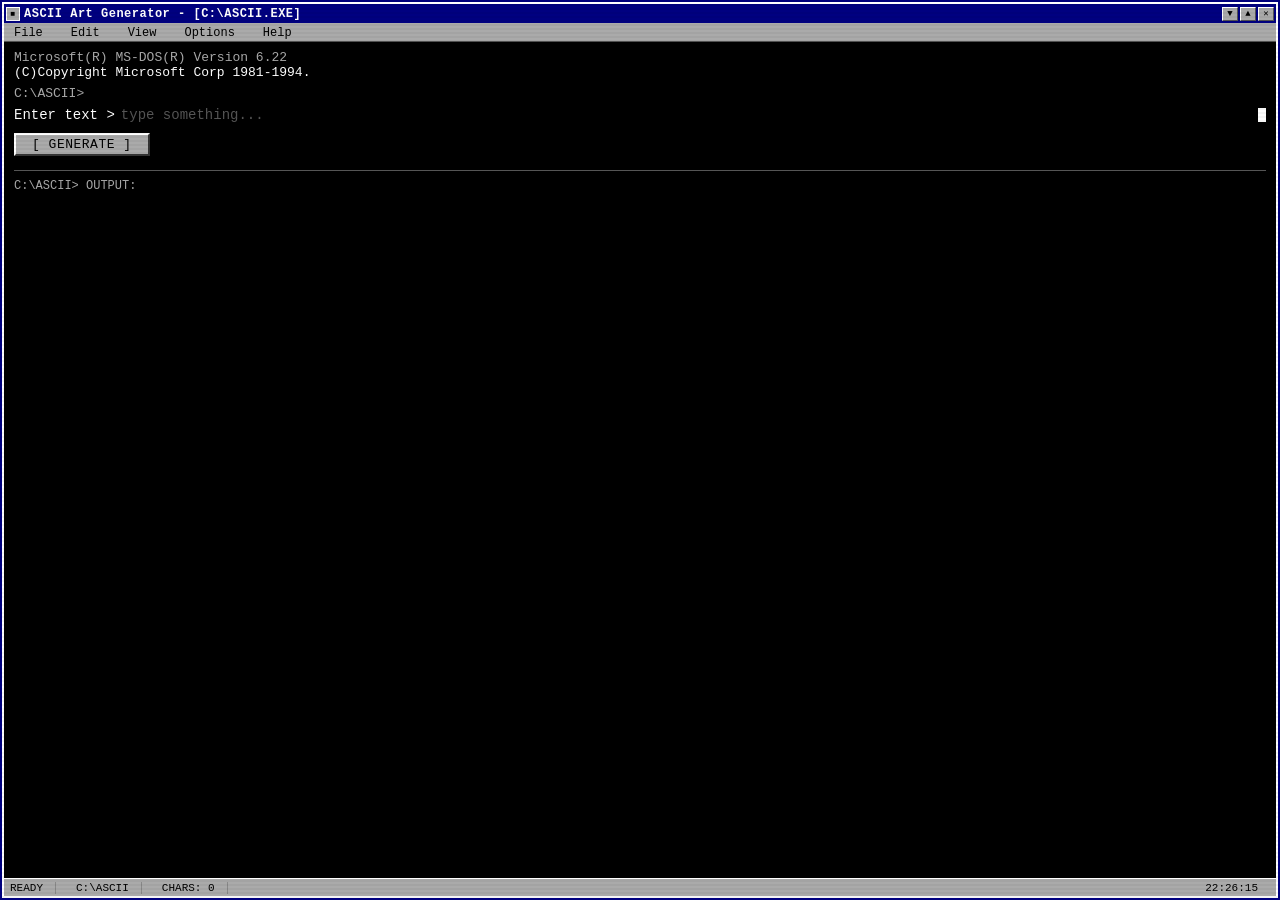
==== static/index.html @ 8cab2f6a "dos webpage" ====
<!DOCTYPE html>
<html lang="en">
<head>
    <meta charset="UTF-8">
    <meta name="viewport" content="width=device-width, initial-scale=1.0">
    <title>DOS ASCII Art Generator</title>
    <link rel="stylesheet" href="https://fonts.googleapis.com/css2?family=VT323&family=Share+Tech+Mono&family=IBM+Plex+Mono&display=swap">
    <link rel="stylesheet" href="/static/dos.css">
</head>
<body>
    <div class="dos-window">
        <!-- Title Bar -->
        <div class="title-bar">
            <div class="title-bar-left">
                <div class="title-icon">■</div>
                <span class="title-text">ASCII Art Generator - [C:\ASCII.EXE]</span>
            </div>
            <div class="title-buttons">
                <button class="title-btn" title="Minimize">▼</button>
                <button class="title-btn" title="Maximize">▲</button>
                <button class="title-btn" title="Close">✕</button>
            </div>
        </div>

        <!-- Menu Bar -->
        <div class="menu-bar">

            <span class="menu-item" id="menu-file" onclick="toggleMenu(event,'dropdown-file')">File
                <div class="dropdown" id="dropdown-file">
                    <div class="dropdown-item" onclick="newFile()">
                        <span>New</span>
                        <span class="shortcut">Ctrl+N</span>
                    </div>
                    <hr class="dropdown-separator">
                    <div class="dropdown-item disabled">
                        <span>Exit</span>
                        <span class="shortcut">Alt+F4</span>
                    </div>
                </div>
            </span>

            <span class="menu-item" id="menu-edit" onclick="toggleMenu(event,'dropdown-edit')">Edit
                <div class="dropdown" id="dropdown-edit">
                    <div class="dropdown-item" onclick="copyAscii()">
                        <span>Copy ASCII Art</span>
                        <span class="shortcut">Ctrl+C</span>
                    </div>
                    <div class="dropdown-item" onclick="copyMarkdown()">
                        <span>Copy as Markdown</span>
                        <span class="shortcut">Ctrl+M</span>
                    </div>
                </div>
            </span>

            <span class="menu-item" id="menu-view" onclick="toggleMenu(event,'dropdown-view')">View
                <div class="dropdown" id="dropdown-view">
                    <div class="dropdown-item" onclick="setFont('courier')">
                        <span><span class="check" id="check-font-courier">✓</span> Courier New</span>
                    </div>
                    <div class="dropdown-item" onclick="setFont('vt323')">
                        <span><span class="check" id="check-font-vt323"> </span> VT323</span>
                    </div>
                    <div class="dropdown-item" onclick="setFont('sharetech')">
                        <span><span class="check" id="check-font-sharetech"> </span> Share Tech Mono</span>
                    </div>
                    <div class="dropdown-item" onclick="setFont('ibmplex')">
                        <span><span class="check" id="check-font-ibmplex"> </span> IBM Plex Mono</span>
                    </div>
                </div>
            </span>

            <span class="menu-item" id="menu-options" onclick="toggleMenu(event,'dropdown-options')">Options
                <div class="dropdown" id="dropdown-options">
                    <div class="dropdown-item" onclick="setColor('green')">
                        <span><span class="swatch" style="background:#0f0"></span> Classic Green</span>
                        <span class="check" id="check-color-green">✓</span>
                    </div>
                    <div class="dropdown-item" onclick="setColor('amber')">
                        <span><span class="swatch" style="background:#ffb000"></span> Amber</span>
                        <span class="check" id="check-color-amber"> </span>
                    </div>
                    <div class="dropdown-item" onclick="setColor('cyan')">
                        <span><span class="swatch" style="background:#0ff"></span> Cyan</span>
                        <span class="check" id="check-color-cyan"> </span>
                    </div>
                    <div class="dropdown-item" onclick="setColor('white')">
                        <span><span class="swatch" style="background:#fff;border-color:#888"></span> White</span>
                        <span class="check" id="check-color-white"> </span>
                    </div>
                    <div class="dropdown-item" onclick="setColor('yellow')">
                        <span><span class="swatch" style="background:#ff0"></span> Neon Yellow</span>
                        <span class="check" id="check-color-yellow"> </span>
                    </div>
                    <div class="dropdown-item" onclick="setColor('orange')">
                        <span><span class="swatch" style="background:#ff6600"></span> Orange</span>
                        <span class="check" id="check-color-orange"> </span>
                    </div>
                    <div class="dropdown-item" onclick="setColor('magenta')">
                        <span><span class="swatch" style="background:#f0f"></span> Magenta</span>
                        <span class="check" id="check-color-magenta"> </span>
                    </div>
                    <div class="dropdown-item" onclick="setColor('pink')">
                        <span><span class="swatch" style="background:#ff69b4"></span> Hot Pink</span>
                        <span class="check" id="check-color-pink"> </span>
                    </div>
                    <div class="dropdown-item" onclick="setColor('blue')">
                        <span><span class="swatch" style="background:#00bfff"></span> Electric Blue</span>
                        <span class="check" id="check-color-blue"> </span>
                    </div>
                </div>
            </span>

            <span class="menu-item" id="menu-help" onclick="toggleMenu(event,'dropdown-help')">Help
                <div class="dropdown" id="dropdown-help">
                    <div class="dropdown-item">
                        <span>Generate ASCII Art</span>
                        <span class="shortcut">Shift+Enter / Enter</span>
                    </div>
                    <hr class="dropdown-separator">
                    <div class="dropdown-item">
                        <span>About ASCII.EXE</span>
                        <span class="shortcut">v1.0</span>
                    </div>
                </div>
            </span>

        </div>

        <!-- Content -->
        <div class="content" id="content">
            <div class="prompt-line">
                Microsoft(R) MS-DOS(R) Version 6.22<br>
                <span>(C)Copyright Microsoft Corp 1981-1994.</span>
            </div>
            <div class="prompt-line">C:\ASCII&gt; <span id="cmd-echo"></span></div>

            <div class="input-row">
                <span class="input-prompt">Enter text&nbsp;&gt;</span>
                <input type="text" id="input-text" placeholder="type something..." autocomplete="off" spellcheck="false" />
                <span class="cursor-blink"></span>
            </div>

            <div class="btn-row">
                <button class="dos-btn" onclick="generateASCII()" id="gen-btn">[ GENERATE ]</button>
            </div>

            <hr class="divider">

            <div class="output-label">C:\ASCII&gt; OUTPUT:</div>
            <div id="output"></div>
        </div>

        <!-- Status Bar -->
        <div class="status-bar">
            <span class="status-item">READY</span>
            <span class="status-item">C:\ASCII</span>
            <span class="status-item" id="status-chars">CHARS: 0</span>
            <span class="status-item" id="clock">00:00:00</span>
        </div>
    </div>

    <script src="/static/exe.js"></script>
</body>
</html>
---- static/dos.css ----
* {
    margin: 0;
    padding: 0;
    box-sizing: border-box;
}

html, body {
    width: 100%;
    height: 100%;
    overflow: hidden;
    background-color: #000080; /* Classic MS-DOS blue desktop */
    font-family: 'Perfect DOS VGA 437', 'DOS VGA', 'Courier New', monospace;
}

/* Scanline overlay for CRT effect */
body::after {
    content: '';
    position: fixed;
    top: 0; left: 0;
    width: 100%; height: 100%;
    pointer-events: none;
    background: repeating-linear-gradient(
        0deg,
        transparent,
        transparent 2px,
        rgba(0,0,0,0.04) 2px,
        rgba(0,0,0,0.04) 4px
    );
    z-index: 9999;
}

.screen {
    width: 100vw;
    height: 100vh;
    display: flex;
    flex-direction: column;
    padding: 0;
    background-color: #000080;
}

/* ── DOS Window ───────────────────────────────────── */
.dos-window {
    position: absolute;
    top: 50%;
    left: 50%;
    transform: translate(-50%, -50%);
    width: calc(100vw - 4px);
    height: calc(100vh - 4px);
    background-color: #000080;
    border: 2px solid #fff;
    display: flex;
    flex-direction: column;
    box-shadow:
        inset -1px -1px 0 #000,
        inset 1px 1px 0 #fff;
}

/* ── Title Bar ───────────────────────────────────── */
.title-bar {
    background-color: #000080;
    color: #fff;
    height: 20px;
    min-height: 20px;
    display: flex;
    align-items: center;
    justify-content: space-between;
    padding: 0 2px;
    border-bottom: 1px solid #aaa;
    user-select: none;
}

.title-bar-left {
    display: flex;
    align-items: center;
    gap: 4px;
}

.title-icon {
    width: 14px;
    height: 14px;
    background: #aaa;
    border: 1px solid #fff;
    font-size: 8px;
    display: flex;
    align-items: center;
    justify-content: center;
    color: #000;
    flex-shrink: 0;
}

.title-text {
    font-size: 12px;
    font-weight: bold;
    letter-spacing: 0.5px;
    color: #fff;
}

.title-buttons {
    display: flex;
    gap: 2px;
}

.title-btn {
    width: 16px;
    height: 14px;
    background-color: #aaa;
    border-top: 1px solid #fff;
    border-left: 1px solid #fff;
    border-bottom: 1px solid #555;
    border-right: 1px solid #555;
    font-size: 9px;
    display: flex;
    align-items: center;
    justify-content: center;
    cursor: pointer;
    color: #000;
    font-family: inherit;
}

.title-btn:active {
    border-top: 1px solid #555;
    border-left: 1px solid #555;
    border-bottom: 1px solid #fff;
    border-right: 1px solid #fff;
}

/* ── Menu Bar ─────────────────────────────────────── */
.menu-bar {
    background-color: #aaa;
    height: 18px;
    min-height: 18px;
    display: flex;
    align-items: center;
    padding: 0 4px;
    border-bottom: 1px solid #555;
    gap: 16px;
}

.menu-item {
    position: relative;
    font-size: 12px;
    color: #000;
    cursor: pointer;
    padding: 1px 6px;
}

.menu-item:hover, .menu-item.active {
    background-color: #000080;
    color: #fff;
}

.dropdown {
    display: none;
    position: absolute;
    top: 100%;
    left: 0;
    background-color: #aaa;
    border-top: 2px solid #fff;
    border-left: 2px solid #fff;
    border-bottom: 2px solid #333;
    border-right: 2px solid #333;
    min-width: 260px;
    z-index: 1000;
    padding: 2px 0;
}

.dropdown.open {
    display: block;
}

.dropdown-item {
    display: flex;
    justify-content: space-between;
    align-items: center;
    padding: 3px 16px 3px 20px;
    font-size: 12px;
    color: #000;
    cursor: pointer;
    white-space: nowrap;
    gap: 24px;
}

.dropdown-item:hover {
    background-color: #000080;
    color: #fff;
}

.dropdown-item .shortcut {
    color: #444;
    font-size: 11px;
}

.dropdown-item:hover .shortcut {
    color: #aaa;
}

.dropdown-separator {
    border: none;
    border-top: 1px solid #888;
    margin: 3px 4px;
}

.dropdown-item.disabled {
    color: #666;
    cursor: default;
    pointer-events: none;
}

.swatch {
    display: inline-block;
    width: 10px;
    height: 10px;
    border: 1px solid #333;
    vertical-align: middle;
    margin-right: 4px;
}

.check {
    display: inline-block;
    width: 12px;
    font-size: 11px;
    color: #000;
}

/* ── Main Content ─────────────────────────────────── */
.content {
    flex: 1;
    display: flex;
    flex-direction: column;
    overflow: hidden;
    background-color: #000;
    color: #aaa;
    padding: 8px 10px;
    font-size: 14px;
}

.prompt-line {
    color: #aaa;
    font-size: 13px;
    margin-bottom: 6px;
    flex-shrink: 0;
}

.prompt-line span {
    color: #fff;
}

/* ── Input Area ───────────────────────────────────── */
.input-row {
    display: flex;
    align-items: center;
    gap: 6px;
    margin-bottom: 10px;
    flex-shrink: 0;
}

.input-prompt {
    color: #fff;
    font-size: 14px;
    white-space: nowrap;
    flex-shrink: 0;
}

#input-text {
    flex: 1;
    background-color: #000;
    color: #fff;
    border: none;
    outline: none;
    font-family: inherit;
    font-size: 14px;
    caret-color: #fff;
    padding: 0;
}

#input-text::placeholder {
    color: #555;
}

.cursor-blink {
    display: inline-block;
    width: 8px;
    height: 14px;
    background-color: #fff;
    animation: blink 1s step-end infinite;
    vertical-align: text-bottom;
    margin-left: 1px;
}

@keyframes blink {
    0%, 100% { opacity: 1; }
    50% { opacity: 0; }
}

/* ── Generate Button ──────────────────────────────── */
.btn-row {
    margin-bottom: 10px;
    flex-shrink: 0;
}

.dos-btn {
    background-color: #aaa;
    color: #000;
    border-top: 2px solid #fff;
    border-left: 2px solid #fff;
    border-bottom: 2px solid #333;
    border-right: 2px solid #333;
    padding: 2px 16px;
    font-family: inherit;
    font-size: 13px;
    cursor: pointer;
    outline: none;
    letter-spacing: 0.5px;
}

.dos-btn:active {
    border-top: 2px solid #333;
    border-left: 2px solid #333;
    border-bottom: 2px solid #fff;
    border-right: 2px solid #fff;
    padding: 3px 15px 1px 17px;
}

.dos-btn:focus {
    outline: 1px dotted #000;
    outline-offset: -3px;
}

/* ── Divider ──────────────────────────────────────── */
.divider {
    border: none;
    border-top: 1px solid #555;
    margin: 4px 0 8px 0;
    flex-shrink: 0;
}

/* ── Output Area ──────────────────────────────────── */
.output-label {
    color: #aaa;
    font-size: 12px;
    margin-bottom: 4px;
    flex-shrink: 0;
}

#output {
    flex: 1;
    background-color: #000;
    color: #0f0;
    white-space: pre;
    overflow: auto;
    font-family: inherit;
    font-size: 13px;
    line-height: 1.2;
    padding: 4px 0;
    min-height: 0;
}

/* ── Status Bar ───────────────────────────────────── */
.status-bar {
    background-color: #aaa;
    height: 18px;
    min-height: 18px;
    display: flex;
    align-items: center;
    padding: 0 6px;
    border-top: 1px solid #fff;
    gap: 20px;
}

.status-item {
    font-size: 11px;
    color: #000;
    border-right: 1px solid #888;
    padding-right: 12px;
}

.status-item:last-child {
    border-right: none;
    margin-left: auto;
}

/* Scrollbar styling */
#output::-webkit-scrollbar {
    width: 12px;
    height: 12px;
}
#output::-webkit-scrollbar-track {
    background: #555;
}
#output::-webkit-scrollbar-thumb {
    background: #aaa;
    border: 1px solid #fff;
}
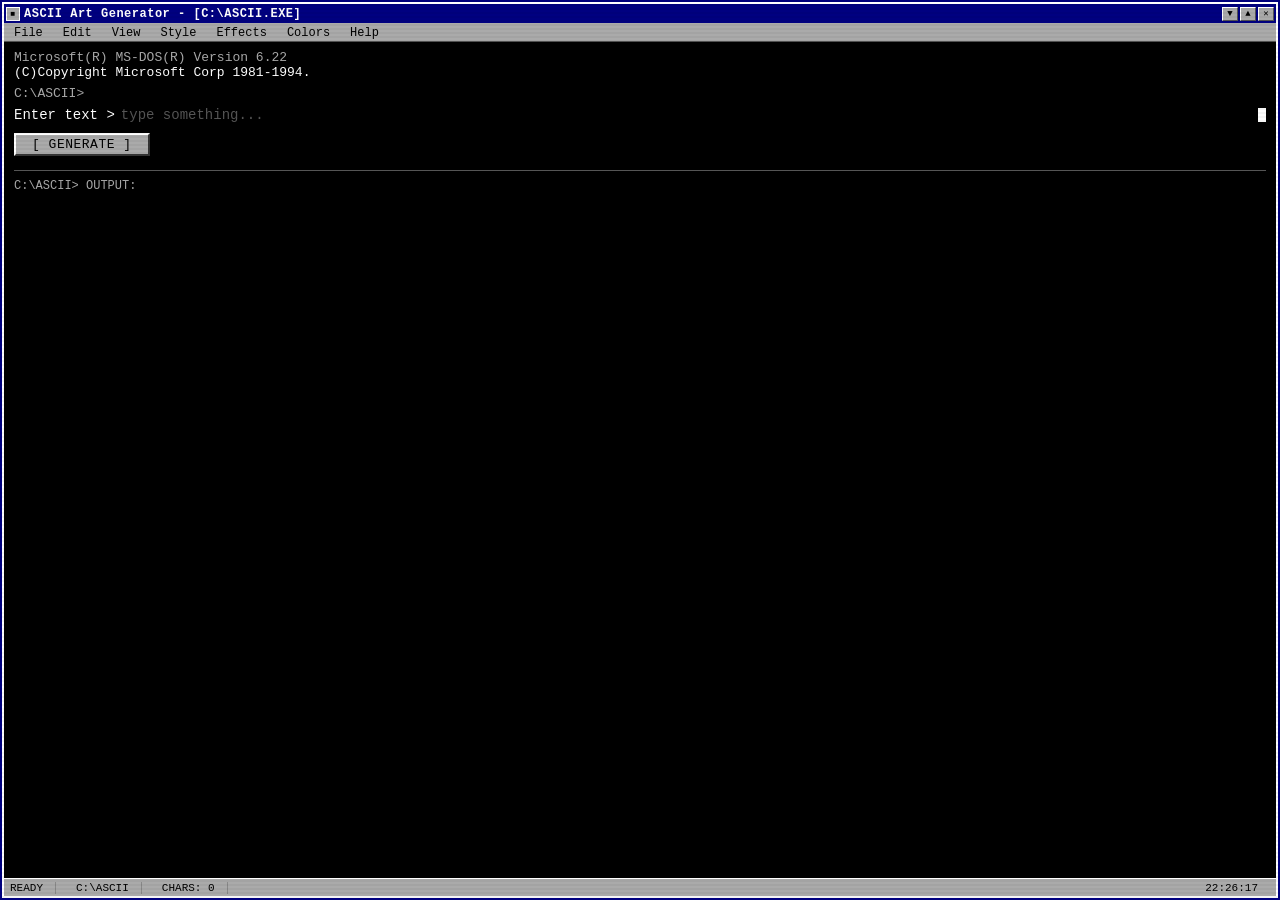
==== commit 71bb7852: "added styles" ====
--- a/static/index.html
+++ b/static/index.html
@@ -5,7 +5,8 @@
     <meta name="viewport" content="width=device-width, initial-scale=1.0">
     <title>DOS ASCII Art Generator</title>
     <link rel="stylesheet" href="https://fonts.googleapis.com/css2?family=VT323&family=Share+Tech+Mono&family=IBM+Plex+Mono&display=swap">
-    <link rel="stylesheet" href="/static/dos.css">
+    <link id="theme-dos" rel="stylesheet" href="/static/dos.css">
+    <link id="theme-c64" rel="stylesheet" href="/static/c64.css" disabled>
 </head>
 <body>
     <div class="dos-window">
@@ -13,7 +14,7 @@
         <div class="title-bar">
             <div class="title-bar-left">
                 <div class="title-icon">■</div>
-                <span class="title-text">ASCII Art Generator - [C:\ASCII.EXE]</span>
+                <span class="title-text" id="title-text">ASCII Art Generator - [C:\ASCII.EXE]</span>
             </div>
             <div class="title-buttons">
                 <button class="title-btn" title="Minimize">▼</button>
@@ -54,6 +55,7 @@
 
             <span class="menu-item" id="menu-view" onclick="toggleMenu(event,'dropdown-view')">View
                 <div class="dropdown" id="dropdown-view">
+                    <div class="dropdown-label">── Display Font ────────</div>
                     <div class="dropdown-item" onclick="setFont('courier')">
                         <span><span class="check" id="check-font-courier">✓</span> Courier New</span>
                     </div>
@@ -69,8 +71,121 @@
                 </div>
             </span>
 
-            <span class="menu-item" id="menu-options" onclick="toggleMenu(event,'dropdown-options')">Options
+            <span class="menu-item" id="menu-style" onclick="toggleMenu(event,'dropdown-style')">Style
+                <div class="dropdown" id="dropdown-style">
+                    <div class="dropdown-label">── Classic DOS ─────────</div>
+                    <div class="dropdown-item" onclick="setFigletFont('standard')">
+                        <span><span class="check" id="check-figlet-standard">✓</span> Standard</span>
+                    </div>
+                    <div class="dropdown-item" onclick="setFigletFont('banner')">
+                        <span><span class="check" id="check-figlet-banner"> </span> Banner</span>
+                    </div>
+                    <div class="dropdown-item" onclick="setFigletFont('banner3')">
+                        <span><span class="check" id="check-figlet-banner3"> </span> Banner 3</span>
+                    </div>
+                    <div class="dropdown-item" onclick="setFigletFont('big')">
+                        <span><span class="check" id="check-figlet-big"> </span> Big</span>
+                    </div>
+                    <div class="dropdown-item" onclick="setFigletFont('block')">
+                        <span><span class="check" id="check-figlet-block"> </span> Block</span>
+                    </div>
+                    <hr class="dropdown-separator">
+                    <div class="dropdown-label">── Demoscene ───────────</div>
+                    <div class="dropdown-item" onclick="setFigletFont('doom')">
+                        <span><span class="check" id="check-figlet-doom"> </span> Doom</span>
+                    </div>
+                    <div class="dropdown-item" onclick="setFigletFont('speed')">
+                        <span><span class="check" id="check-figlet-speed"> </span> Speed</span>
+                    </div>
+                    <div class="dropdown-item" onclick="setFigletFont('slant')">
+                        <span><span class="check" id="check-figlet-slant"> </span> Slant</span>
+                    </div>
+                    <div class="dropdown-item" onclick="setFigletFont('lean')">
+                        <span><span class="check" id="check-figlet-lean"> </span> Lean</span>
+                    </div>
+                    <div class="dropdown-item" onclick="setFigletFont('graffiti')">
+                        <span><span class="check" id="check-figlet-graffiti"> </span> Graffiti</span>
+                    </div>
+                    <div class="dropdown-item" onclick="setFigletFont('epic')">
+                        <span><span class="check" id="check-figlet-epic"> </span> Epic</span>
+                    </div>
+                    <div class="dropdown-item" onclick="setFigletFont('doh')">
+                        <span><span class="check" id="check-figlet-doh"> </span> DOH (Mega)</span>
+                    </div>
+                    <hr class="dropdown-separator">
+                    <div class="dropdown-label">── Retro / C64 ─────────</div>
+                    <div class="dropdown-item" onclick="setFigletFont('ogre')">
+                        <span><span class="check" id="check-figlet-ogre"> </span> Ogre</span>
+                    </div>
+                    <div class="dropdown-item" onclick="setFigletFont('roman')">
+                        <span><span class="check" id="check-figlet-roman"> </span> Roman</span>
+                    </div>
+                    <div class="dropdown-item" onclick="setFigletFont('script')">
+                        <span><span class="check" id="check-figlet-script"> </span> Script</span>
+                    </div>
+                    <div class="dropdown-item" onclick="setFigletFont('cosmic')">
+                        <span><span class="check" id="check-figlet-cosmic"> </span> Cosmic</span>
+                    </div>
+                    <div class="dropdown-item" onclick="setFigletFont('starwars')">
+                        <span><span class="check" id="check-figlet-starwars"> </span> Star Wars</span>
+                    </div>
+                    <hr class="dropdown-separator">
+                    <div class="dropdown-label">── 3D ──────────────────</div>
+                    <div class="dropdown-item" onclick="setFigletFont('isometric1')">
+                        <span><span class="check" id="check-figlet-isometric1"> </span> Isometric</span>
+                    </div>
+                    <div class="dropdown-item" onclick="setFigletFont('larry3d')">
+                        <span><span class="check" id="check-figlet-larry3d"> </span> Larry 3D</span>
+                    </div>
+                    <div class="dropdown-item" onclick="setFigletFont('3-d')">
+                        <span><span class="check" id="check-figlet-3-d"> </span> 3-D</span>
+                    </div>
+                </div>
+            </span>
+
+            <span class="menu-item" id="menu-effects" onclick="toggleMenu(event,'dropdown-effects')">Effects
+                <div class="dropdown" id="dropdown-effects">
+                    <div class="dropdown-label">── Text Effect ─────────</div>
+                    <div class="dropdown-item" onclick="setEffect('none')">
+                        <span><span class="check" id="check-effect-none">✓</span> None</span>
+                    </div>
+                    <div class="dropdown-item" onclick="setEffect('shadow')">
+                        <span><span class="check" id="check-effect-shadow"> </span> Shadow  ░▒</span>
+                    </div>
+                    <div class="dropdown-item" onclick="setEffect('mirror')">
+                        <span><span class="check" id="check-effect-mirror"> </span> Mirror  ↔</span>
+                    </div>
+                    <div class="dropdown-item" onclick="setEffect('flip')">
+                        <span><span class="check" id="check-effect-flip"> </span> Flip    ↕</span>
+                    </div>
+                    <hr class="dropdown-separator">
+                    <div class="dropdown-label">── Border ──────────────</div>
+                    <div class="dropdown-item" onclick="setBorder('none')">
+                        <span><span class="check" id="check-border-none">✓</span> No Border</span>
+                    </div>
+                    <div class="dropdown-item" onclick="setBorder('single')">
+                        <span><span class="check" id="check-border-single"> </span> Single  ┌─┐</span>
+                    </div>
+                    <div class="dropdown-item" onclick="setBorder('double')">
+                        <span><span class="check" id="check-border-double"> </span> Double  ╔═╗</span>
+                    </div>
+                    <div class="dropdown-item" onclick="setBorder('block')">
+                        <span><span class="check" id="check-border-block"> </span> Block   █▀█</span>
+                    </div>
+                    <hr class="dropdown-separator">
+                    <div class="dropdown-label">── Display ─────────────</div>
+                    <div class="dropdown-item" onclick="toggleGlow()">
+                        <span><span class="check" id="check-glow"> </span> Neon Glow</span>
+                    </div>
+                    <div class="dropdown-item" onclick="toggleScroller()">
+                        <span><span class="check" id="check-scroller"> </span> Demo Scroller</span>
+                    </div>
+                </div>
+            </span>
+
+            <span class="menu-item" id="menu-options" onclick="toggleMenu(event,'dropdown-options')">Colors
                 <div class="dropdown" id="dropdown-options">
+                    <div class="dropdown-label">── DOS / ANSI ───────────</div>
                     <div class="dropdown-item" onclick="setColor('green')">
                         <span><span class="swatch" style="background:#0f0"></span> Classic Green</span>
                         <span class="check" id="check-color-green">✓</span>
@@ -106,6 +221,68 @@
                     <div class="dropdown-item" onclick="setColor('blue')">
                         <span><span class="swatch" style="background:#00bfff"></span> Electric Blue</span>
                         <span class="check" id="check-color-blue"> </span>
+                    </div>
+                    <hr class="dropdown-separator">
+                    <div class="dropdown-label">── C64 Palette ──────────</div>
+                    <div class="dropdown-item" onclick="setColor('c64_white')">
+                        <span><span class="swatch" style="background:#ffffff;border-color:#888"></span> C64 White</span>
+                        <span class="check" id="check-color-c64_white"> </span>
+                    </div>
+                    <div class="dropdown-item" onclick="setColor('c64_cyan')">
+                        <span><span class="swatch" style="background:#70a4b2"></span> C64 Cyan</span>
+                        <span class="check" id="check-color-c64_cyan"> </span>
+                    </div>
+                    <div class="dropdown-item" onclick="setColor('c64_green')">
+                        <span><span class="swatch" style="background:#588d43"></span> C64 Green</span>
+                        <span class="check" id="check-color-c64_green"> </span>
+                    </div>
+                    <div class="dropdown-item" onclick="setColor('c64_blue')">
+                        <span><span class="swatch" style="background:#352879"></span> C64 Blue</span>
+                        <span class="check" id="check-color-c64_blue"> </span>
+                    </div>
+                    <div class="dropdown-item" onclick="setColor('c64_yellow')">
+                        <span><span class="swatch" style="background:#b8c76f"></span> C64 Yellow</span>
+                        <span class="check" id="check-color-c64_yellow"> </span>
+                    </div>
+                    <div class="dropdown-item" onclick="setColor('c64_purple')">
+                        <span><span class="swatch" style="background:#6f3d86"></span> C64 Purple</span>
+                        <span class="check" id="check-color-c64_purple"> </span>
+                    </div>
+                    <div class="dropdown-item" onclick="setColor('c64_red')">
+                        <span><span class="swatch" style="background:#68372b"></span> C64 Red</span>
+                        <span class="check" id="check-color-c64_red"> </span>
+                    </div>
+                    <div class="dropdown-item" onclick="setColor('c64_orange')">
+                        <span><span class="swatch" style="background:#6f4f25"></span> C64 Orange</span>
+                        <span class="check" id="check-color-c64_orange"> </span>
+                    </div>
+                    <div class="dropdown-item" onclick="setColor('c64_brown')">
+                        <span><span class="swatch" style="background:#433900"></span> C64 Brown</span>
+                        <span class="check" id="check-color-c64_brown"> </span>
+                    </div>
+                    <div class="dropdown-item" onclick="setColor('c64_lightred')">
+                        <span><span class="swatch" style="background:#9a6759"></span> C64 Lt. Red</span>
+                        <span class="check" id="check-color-c64_lightred"> </span>
+                    </div>
+                    <div class="dropdown-item" onclick="setColor('c64_darkgrey')">
+                        <span><span class="swatch" style="background:#444444"></span> C64 Dk. Grey</span>
+                        <span class="check" id="check-color-c64_darkgrey"> </span>
+                    </div>
+                    <div class="dropdown-item" onclick="setColor('c64_grey')">
+                        <span><span class="swatch" style="background:#6c6c6c"></span> C64 Grey</span>
+                        <span class="check" id="check-color-c64_grey"> </span>
+                    </div>
+                    <div class="dropdown-item" onclick="setColor('c64_lightgreen')">
+                        <span><span class="swatch" style="background:#9ad284"></span> C64 Lt. Green</span>
+                        <span class="check" id="check-color-c64_lightgreen"> </span>
+                    </div>
+                    <div class="dropdown-item" onclick="setColor('c64_lightblue')">
+                        <span><span class="swatch" style="background:#6c5eb5"></span> C64 Lt. Blue</span>
+                        <span class="check" id="check-color-c64_lightblue"> </span>
+                    </div>
+                    <div class="dropdown-item" onclick="setColor('c64_lightgrey')">
+                        <span><span class="swatch" style="background:#959595"></span> C64 Lt. Grey</span>
+                        <span class="check" id="check-color-c64_lightgrey"> </span>
                     </div>
                 </div>
             </span>
@@ -114,25 +291,35 @@
                 <div class="dropdown" id="dropdown-help">
                     <div class="dropdown-item">
                         <span>Generate ASCII Art</span>
-                        <span class="shortcut">Shift+Enter / Enter</span>
+                        <span class="shortcut">Enter</span>
+                    </div>
+                    <div class="dropdown-item">
+                        <span>New File</span>
+                        <span class="shortcut">Ctrl+N</span>
+                    </div>
+                    <div class="dropdown-item">
+                        <span>Copy as Markdown</span>
+                        <span class="shortcut">Ctrl+M</span>
                     </div>
                     <hr class="dropdown-separator">
                     <div class="dropdown-item">
                         <span>About ASCII.EXE</span>
-                        <span class="shortcut">v1.0</span>
-                    </div>
-                </div>
-            </span>
-
+                        <span class="shortcut">v2.0</span>
+                    </div>
+                </div>
+            </span>
+            <!--
+            <button class="mode-btn" id="mode-btn" onclick="toggleMode()" style="margin-left:auto">[ C64 ]</button>
+            -->
         </div>
 
         <!-- Content -->
         <div class="content" id="content">
-            <div class="prompt-line">
+            <div class="prompt-line" id="boot-line">
                 Microsoft(R) MS-DOS(R) Version 6.22<br>
                 <span>(C)Copyright Microsoft Corp 1981-1994.</span>
             </div>
-            <div class="prompt-line">C:\ASCII&gt; <span id="cmd-echo"></span></div>
+            <div class="prompt-line" id="cmd-line">C:\ASCII&gt; <span id="cmd-echo"></span></div>
 
             <div class="input-row">
                 <span class="input-prompt">Enter text&nbsp;&gt;</span>
@@ -146,13 +333,18 @@
 
             <hr class="divider">
 
-            <div class="output-label">C:\ASCII&gt; OUTPUT:</div>
+            <div class="output-label" id="output-label">C:\ASCII&gt; OUTPUT:</div>
             <div id="output"></div>
+        </div>
+
+        <!-- Demo Scroller -->
+        <div class="scroller-bar" id="scroller-bar" style="display:none">
+            <span class="scroller-text" id="scroller-text">*** DOS ASCII ART GENERATOR v2.0 *** WELCOME TO THE DEMOSCENE *** USE THE STYLE MENU TO PICK YOUR FONT *** EFFECTS: SHADOW, MIRROR, FLIP *** BORDERS: SINGLE, DOUBLE, BLOCK *** C64 PALETTE ACTIVE *** GREETINGS TO ALL ASCII ARTISTS WORLDWIDE *** CODED IN PYTHON + FASTAPI ***&nbsp;&nbsp;&nbsp;&nbsp;&nbsp;&nbsp;&nbsp;&nbsp;</span>
         </div>
 
         <!-- Status Bar -->
         <div class="status-bar">
-            <span class="status-item">READY</span>
+            <span class="status-item" id="status-msg">READY</span>
             <span class="status-item">C:\ASCII</span>
             <span class="status-item" id="status-chars">CHARS: 0</span>
             <span class="status-item" id="clock">00:00:00</span>
--- a/static/dos.css
+++ b/static/dos.css
@@ -8,7 +8,7 @@
     width: 100%;
     height: 100%;
     overflow: hidden;
-    background-color: #000080; /* Classic MS-DOS blue desktop */
+    background-color: #000080;
     font-family: 'Perfect DOS VGA 437', 'DOS VGA', 'Courier New', monospace;
 }
 
@@ -133,7 +133,7 @@
     align-items: center;
     padding: 0 4px;
     border-bottom: 1px solid #555;
-    gap: 16px;
+    gap: 8px;
 }
 
 .menu-item {
@@ -162,6 +162,8 @@
     min-width: 260px;
     z-index: 1000;
     padding: 2px 0;
+    max-height: 80vh;
+    overflow-y: auto;
 }
 
 .dropdown.open {
@@ -204,6 +206,16 @@
     color: #666;
     cursor: default;
     pointer-events: none;
+}
+
+/* Section labels inside dropdowns */
+.dropdown-label {
+    padding: 3px 8px 1px 8px;
+    font-size: 10px;
+    color: #555;
+    cursor: default;
+    pointer-events: none;
+    letter-spacing: 0.5px;
 }
 
 .swatch {
@@ -220,6 +232,29 @@
     width: 12px;
     font-size: 11px;
     color: #000;
+}
+
+/* ── Mode Toggle Button ───────────────────────────── */
+.mode-btn {
+    background-color: #000080;
+    color: #ff0;
+    border: 1px solid #aaa;
+    padding: 0 10px;
+    font-family: inherit;
+    font-size: 11px;
+    cursor: pointer;
+    height: 16px;
+    letter-spacing: 0.5px;
+    flex-shrink: 0;
+}
+
+.mode-btn:hover {
+    background-color: #0000aa;
+    border-color: #fff;
+}
+
+.mode-btn:active {
+    background-color: #000060;
 }
 
 /* ── Main Content ─────────────────────────────────── */
@@ -353,6 +388,40 @@
     line-height: 1.2;
     padding: 4px 0;
     min-height: 0;
+    transition: text-shadow 0.3s ease;
+}
+
+/* Neon glow effect */
+#output.glow-mode {
+    text-shadow:
+        0 0 4px currentColor,
+        0 0 10px currentColor,
+        0 0 22px currentColor;
+}
+
+/* ── Demo Scroller ────────────────────────────────── */
+.scroller-bar {
+    background: #000080;
+    color: #ff0;
+    overflow: hidden;
+    height: 18px;
+    min-height: 18px;
+    align-items: center;
+    border-top: 1px solid #aaa;
+    flex-shrink: 0;
+}
+
+.scroller-text {
+    display: inline-block;
+    white-space: nowrap;
+    font-size: 12px;
+    letter-spacing: 1px;
+    animation: marquee 40s linear infinite;
+}
+
+@keyframes marquee {
+    from { transform: translateX(100vw); }
+    to   { transform: translateX(-100%); }
 }
 
 /* ── Status Bar ───────────────────────────────────── */
--- a/static/c64.css
+++ b/static/c64.css
@@ -0,0 +1,264 @@
+/* ══════════════════════════════════════════════════════
+   C64 Theme — Commodore 64 demoscene look
+   Overrides dos.css when enabled.
+
+   C64 VICE palette used:
+     BLUE       #352879  — screen / window background
+     LIGHT BLUE #6c5eb5  — border / frame color
+     CYAN       #70a4b2  — UI text / prompts
+     LT. GREEN  #9ad284  — bright text / highlights
+     DARK       #1a1040  — deep shadow
+   ══════════════════════════════════════════════════════ */
+
+/* ── Global ───────────────────────────────────────── */
+html, body {
+    background-color: #6c5eb5; /* C64 border color */
+}
+
+body::after {
+    /* Stronger CRT scanlines — TV-style */
+    background: repeating-linear-gradient(
+        0deg,
+        transparent,
+        transparent 1px,
+        rgba(0, 0, 0, 0.10) 1px,
+        rgba(0, 0, 0, 0.10) 3px
+    );
+}
+
+/* ── DOS Window ───────────────────────────────────── */
+.dos-window {
+    background-color: #352879;
+    border-color: #6c5eb5;
+    box-shadow:
+        inset -1px -1px 0 #1a1040,
+        inset 1px 1px 0 #6c5eb5;
+}
+
+/* ── Title Bar ───────────────────────────────────── */
+.title-bar {
+    background-color: #352879;
+    color: #70a4b2;
+    border-bottom-color: #6c5eb5;
+}
+
+.title-icon {
+    background: #6c5eb5;
+    border-color: #70a4b2;
+    color: #1a1040;
+}
+
+.title-btn {
+    background-color: #6c5eb5;
+    border-top-color: #9ad284;
+    border-left-color: #9ad284;
+    border-bottom-color: #1a1040;
+    border-right-color: #1a1040;
+    color: #1a1040;
+}
+
+.title-btn:active {
+    border-top-color: #1a1040;
+    border-left-color: #1a1040;
+    border-bottom-color: #9ad284;
+    border-right-color: #9ad284;
+}
+
+/* ── Menu Bar ─────────────────────────────────────── */
+.menu-bar {
+    background-color: #352879;
+    border-bottom-color: #6c5eb5;
+}
+
+.menu-item {
+    color: #70a4b2;
+}
+
+.menu-item:hover, .menu-item.active {
+    background-color: #6c5eb5;
+    color: #1a1040;
+}
+
+/* ── Dropdowns ────────────────────────────────────── */
+.dropdown {
+    background-color: #352879;
+    border-top-color: #9ad284;
+    border-left-color: #9ad284;
+    border-bottom-color: #1a1040;
+    border-right-color: #1a1040;
+}
+
+.dropdown-item {
+    color: #70a4b2;
+}
+
+.dropdown-item:hover {
+    background-color: #6c5eb5;
+    color: #1a1040;
+}
+
+.dropdown-item .shortcut {
+    color: #588d43;
+}
+
+.dropdown-item:hover .shortcut {
+    color: #1a1040;
+}
+
+.dropdown-separator {
+    border-top-color: #6c5eb5;
+}
+
+.dropdown-label {
+    color: #6c5eb5;
+}
+
+.dropdown-item.disabled {
+    color: #3d3d6b;
+}
+
+.check {
+    color: #70a4b2;
+}
+
+.swatch {
+    border-color: #6c5eb5;
+}
+
+/* ── Mode Toggle Button ───────────────────────────── */
+.mode-btn {
+    background-color: #9ad284;
+    color: #1a1040;
+    border-color: #6c5eb5;
+}
+
+.mode-btn:hover {
+    background-color: #70a4b2;
+    border-color: #9ad284;
+}
+
+.mode-btn:active {
+    background-color: #588d43;
+}
+
+/* ── Main Content ─────────────────────────────────── */
+.content {
+    background-color: #352879;
+    color: #70a4b2;
+}
+
+.prompt-line {
+    color: #70a4b2;
+}
+
+.prompt-line span {
+    color: #9ad284;
+}
+
+/* ── Input ────────────────────────────────────────── */
+.input-prompt {
+    color: #9ad284;
+}
+
+#input-text {
+    background-color: #352879;
+    color: #9ad284;
+    caret-color: #9ad284;
+}
+
+#input-text::placeholder {
+    color: #4a3a7a;
+}
+
+.cursor-blink {
+    background-color: #9ad284;
+}
+
+/* ── Generate Button ──────────────────────────────── */
+.dos-btn {
+    background-color: #6c5eb5;
+    color: #1a1040;
+    border-top-color: #9ad284;
+    border-left-color: #9ad284;
+    border-bottom-color: #1a1040;
+    border-right-color: #1a1040;
+}
+
+.dos-btn:active {
+    border-top-color: #1a1040;
+    border-left-color: #1a1040;
+    border-bottom-color: #9ad284;
+    border-right-color: #9ad284;
+}
+
+.dos-btn:focus {
+    outline-color: #9ad284;
+}
+
+/* ── Divider ──────────────────────────────────────── */
+.divider {
+    border-top-color: #6c5eb5;
+}
+
+/* ── Output ───────────────────────────────────────── */
+.output-label {
+    color: #6c5eb5;
+}
+
+#output {
+    background-color: #352879;
+    color: #9ad284;
+}
+
+#output.glow-mode {
+    text-shadow:
+        0 0 5px currentColor,
+        0 0 12px currentColor,
+        0 0 28px currentColor;
+}
+
+/* ── Demo Scroller — C64 Raster Bar ──────────────── */
+/* Classic C64 demoscene rainbow raster interrupt bars */
+.scroller-bar {
+    color: #fff;
+    background: repeating-linear-gradient(90deg,
+        #68372b   0px,
+        #6f3d86  30px,
+        #352879  60px,
+        #588d43  90px,
+        #b8c76f 120px,
+        #70a4b2 150px,
+        #9ad284 180px,
+        #68372b 210px
+    );
+    background-size: 210px 100%;
+    animation: raster 3s linear infinite;
+    text-shadow: 0 0 4px #000, 0 0 8px #000;
+    border-top-color: #6c5eb5;
+}
+
+@keyframes raster {
+    from { background-position: 0 0; }
+    to   { background-position: 210px 0; }
+}
+
+/* ── Status Bar ───────────────────────────────────── */
+.status-bar {
+    background-color: #352879;
+    border-top-color: #6c5eb5;
+}
+
+.status-item {
+    color: #70a4b2;
+    border-right-color: #6c5eb5;
+}
+
+/* ── Scrollbar ────────────────────────────────────── */
+#output::-webkit-scrollbar-track {
+    background: #1a1040;
+}
+
+#output::-webkit-scrollbar-thumb {
+    background: #6c5eb5;
+    border-color: #9ad284;
+}
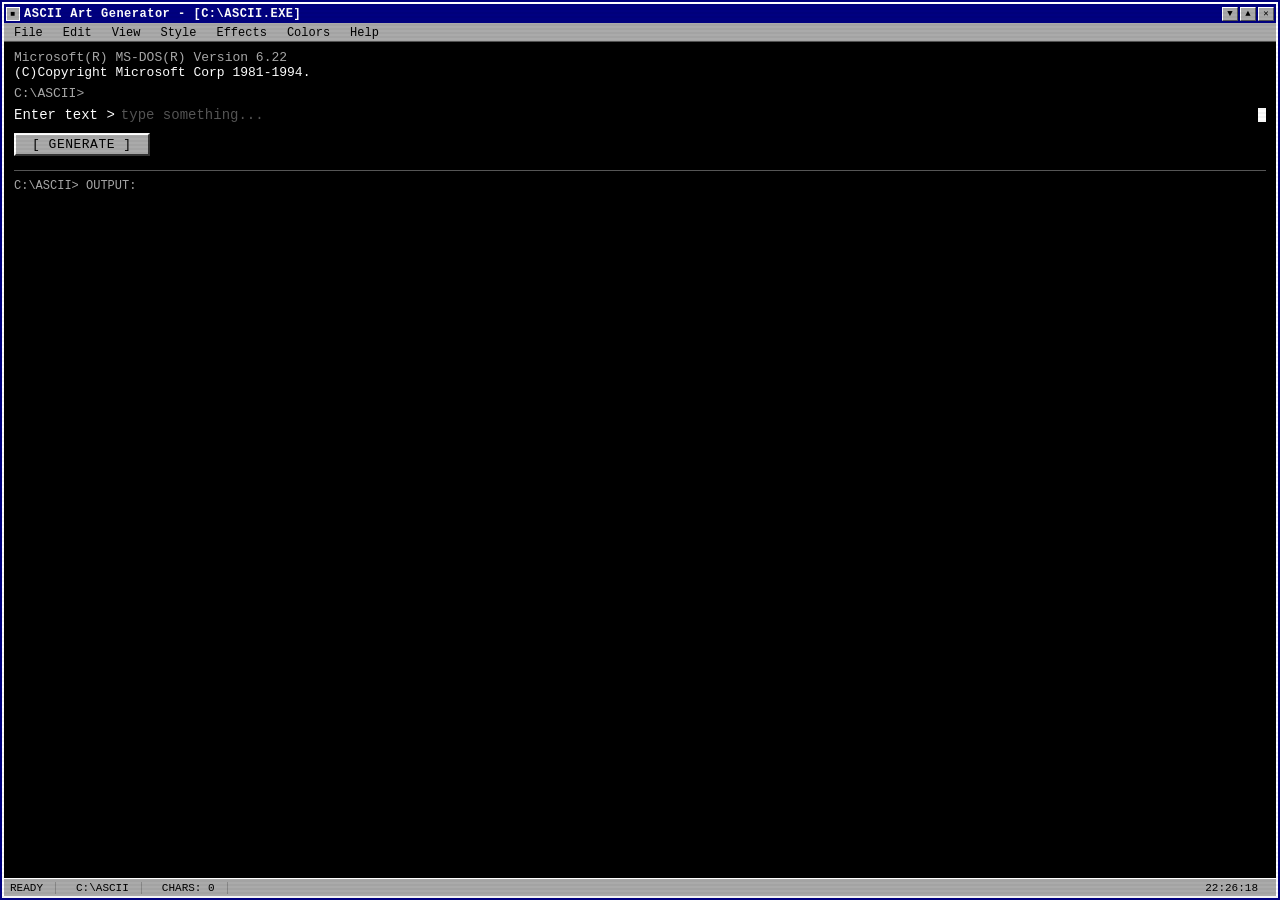
==== commit 7609599f: "added new fonts" ====
--- a/static/index.html
+++ b/static/index.html
@@ -89,6 +89,18 @@
                     <div class="dropdown-item" onclick="setFigletFont('block')">
                         <span><span class="check" id="check-figlet-block"> </span> Block</span>
                     </div>
+                    <div class="dropdown-item" onclick="setFigletFont('colossal')">
+                        <span><span class="check" id="check-figlet-colossal"> </span> Colossal</span>
+                    </div>
+                    <div class="dropdown-item" onclick="setFigletFont('digital')">
+                        <span><span class="check" id="check-figlet-digital"> </span> Digital</span>
+                    </div>
+                    <div class="dropdown-item" onclick="setFigletFont('chunky')">
+                        <span><span class="check" id="check-figlet-chunky"> </span> Chunky</span>
+                    </div>
+                    <div class="dropdown-item" onclick="setFigletFont('broadway')">
+                        <span><span class="check" id="check-figlet-broadway"> </span> Broadway</span>
+                    </div>
                     <hr class="dropdown-separator">
                     <div class="dropdown-label">── Demoscene ───────────</div>
                     <div class="dropdown-item" onclick="setFigletFont('doom')">
@@ -112,6 +124,12 @@
                     <div class="dropdown-item" onclick="setFigletFont('doh')">
                         <span><span class="check" id="check-figlet-doh"> </span> DOH (Mega)</span>
                     </div>
+                    <div class="dropdown-item" onclick="setFigletFont('bloody')">
+                        <span><span class="check" id="check-figlet-bloody"> </span> Bloody</span>
+                    </div>
+                    <div class="dropdown-item" onclick="setFigletFont('poison')">
+                        <span><span class="check" id="check-figlet-poison"> </span> Poison</span>
+                    </div>
                     <hr class="dropdown-separator">
                     <div class="dropdown-label">── Retro / C64 ─────────</div>
                     <div class="dropdown-item" onclick="setFigletFont('ogre')">
@@ -129,16 +147,34 @@
                     <div class="dropdown-item" onclick="setFigletFont('starwars')">
                         <span><span class="check" id="check-figlet-starwars"> </span> Star Wars</span>
                     </div>
+                    <div class="dropdown-item" onclick="setFigletFont('gothic')">
+                        <span><span class="check" id="check-figlet-gothic"> </span> Gothic</span>
+                    </div>
+                    <div class="dropdown-item" onclick="setFigletFont('ghost')">
+                        <span><span class="check" id="check-figlet-ghost"> </span> Ghost</span>
+                    </div>
                     <hr class="dropdown-separator">
                     <div class="dropdown-label">── 3D ──────────────────</div>
-                    <div class="dropdown-item" onclick="setFigletFont('isometric1')">
-                        <span><span class="check" id="check-figlet-isometric1"> </span> Isometric</span>
+                    <div class="dropdown-item" onclick="setFigletFont('3-d')">
+                        <span><span class="check" id="check-figlet-3-d"> </span> 3-D</span>
+                    </div>
+                    <div class="dropdown-item" onclick="setFigletFont('3d-ascii')">
+                        <span><span class="check" id="check-figlet-3d-ascii"> </span> 3D ASCII</span>
                     </div>
                     <div class="dropdown-item" onclick="setFigletFont('larry3d')">
                         <span><span class="check" id="check-figlet-larry3d"> </span> Larry 3D</span>
                     </div>
-                    <div class="dropdown-item" onclick="setFigletFont('3-d')">
-                        <span><span class="check" id="check-figlet-3-d"> </span> 3-D</span>
+                    <div class="dropdown-item" onclick="setFigletFont('isometric1')">
+                        <span><span class="check" id="check-figlet-isometric1"> </span> Isometric 1</span>
+                    </div>
+                    <div class="dropdown-item" onclick="setFigletFont('isometric2')">
+                        <span><span class="check" id="check-figlet-isometric2"> </span> Isometric 2</span>
+                    </div>
+                    <div class="dropdown-item" onclick="setFigletFont('isometric3')">
+                        <span><span class="check" id="check-figlet-isometric3"> </span> Isometric 3</span>
+                    </div>
+                    <div class="dropdown-item" onclick="setFigletFont('isometric4')">
+                        <span><span class="check" id="check-figlet-isometric4"> </span> Isometric 4</span>
                     </div>
                 </div>
             </span>
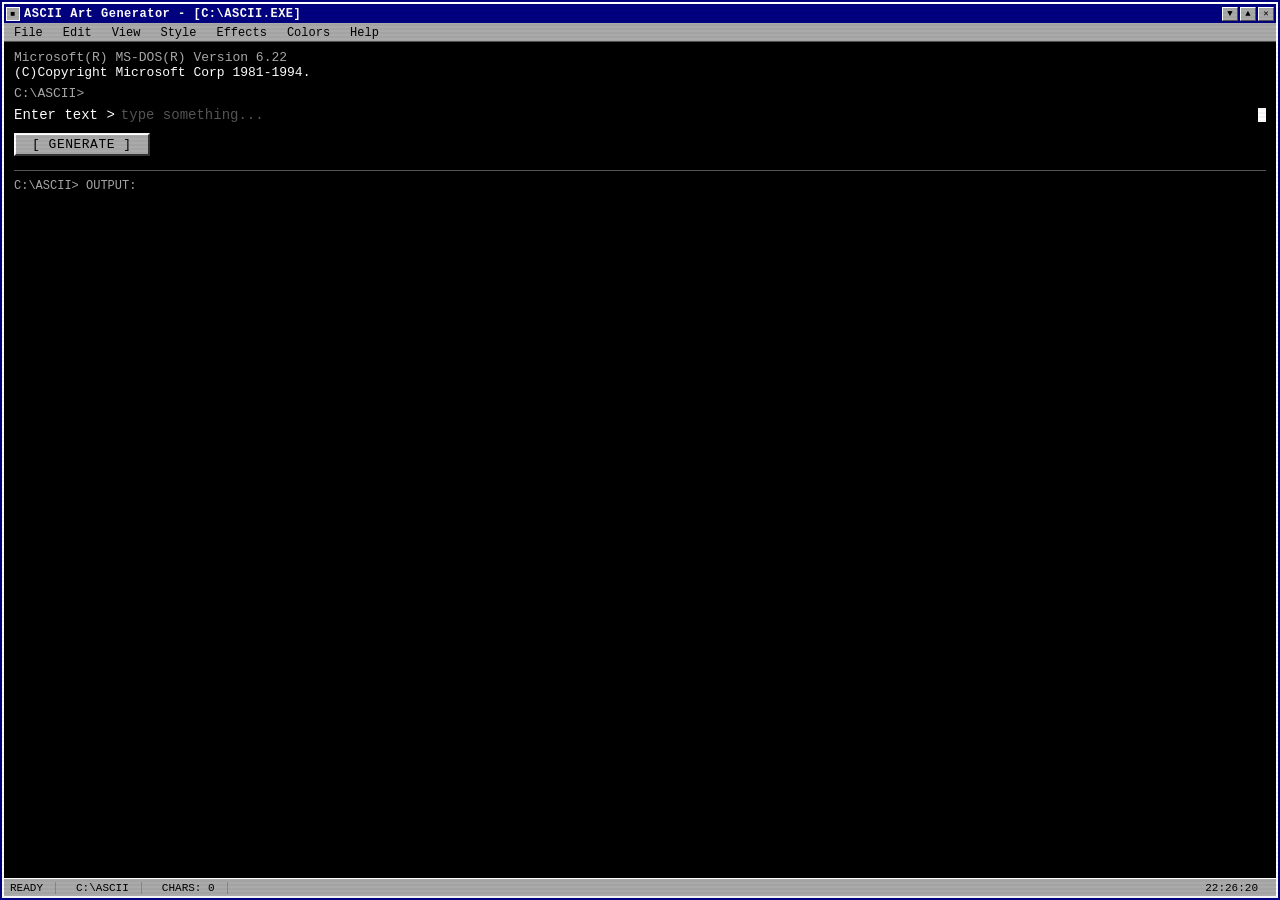
==== commit 5d862365: "Update index.html to use local font stylesheet instead of Google Fonts" ====
--- a/static/index.html
+++ b/static/index.html
@@ -4,7 +4,7 @@
     <meta charset="UTF-8">
     <meta name="viewport" content="width=device-width, initial-scale=1.0">
     <title>DOS ASCII Art Generator</title>
-    <link rel="stylesheet" href="https://fonts.googleapis.com/css2?family=VT323&family=Share+Tech+Mono&family=IBM+Plex+Mono&display=swap">
+    <link rel="stylesheet" href="/static/fonts/fonts.css">
     <link id="theme-dos" rel="stylesheet" href="/static/dos.css">
     <link id="theme-c64" rel="stylesheet" href="/static/c64.css" disabled>
 </head>
--- a/static/fonts/fonts.css
+++ b/static/fonts/fonts.css
@@ -0,0 +1,23 @@
+@font-face {
+  font-family: 'VT323';
+  font-style: normal;
+  font-weight: 400;
+  font-display: swap;
+  src: url('VT323-Regular.woff2') format('woff2');
+}
+
+@font-face {
+  font-family: 'Share Tech Mono';
+  font-style: normal;
+  font-weight: 400;
+  font-display: swap;
+  src: url('ShareTechMono-Regular.woff2') format('woff2');
+}
+
+@font-face {
+  font-family: 'IBM Plex Mono';
+  font-style: normal;
+  font-weight: 400;
+  font-display: swap;
+  src: url('IBMPlexMono-Regular.woff2') format('woff2');
+}
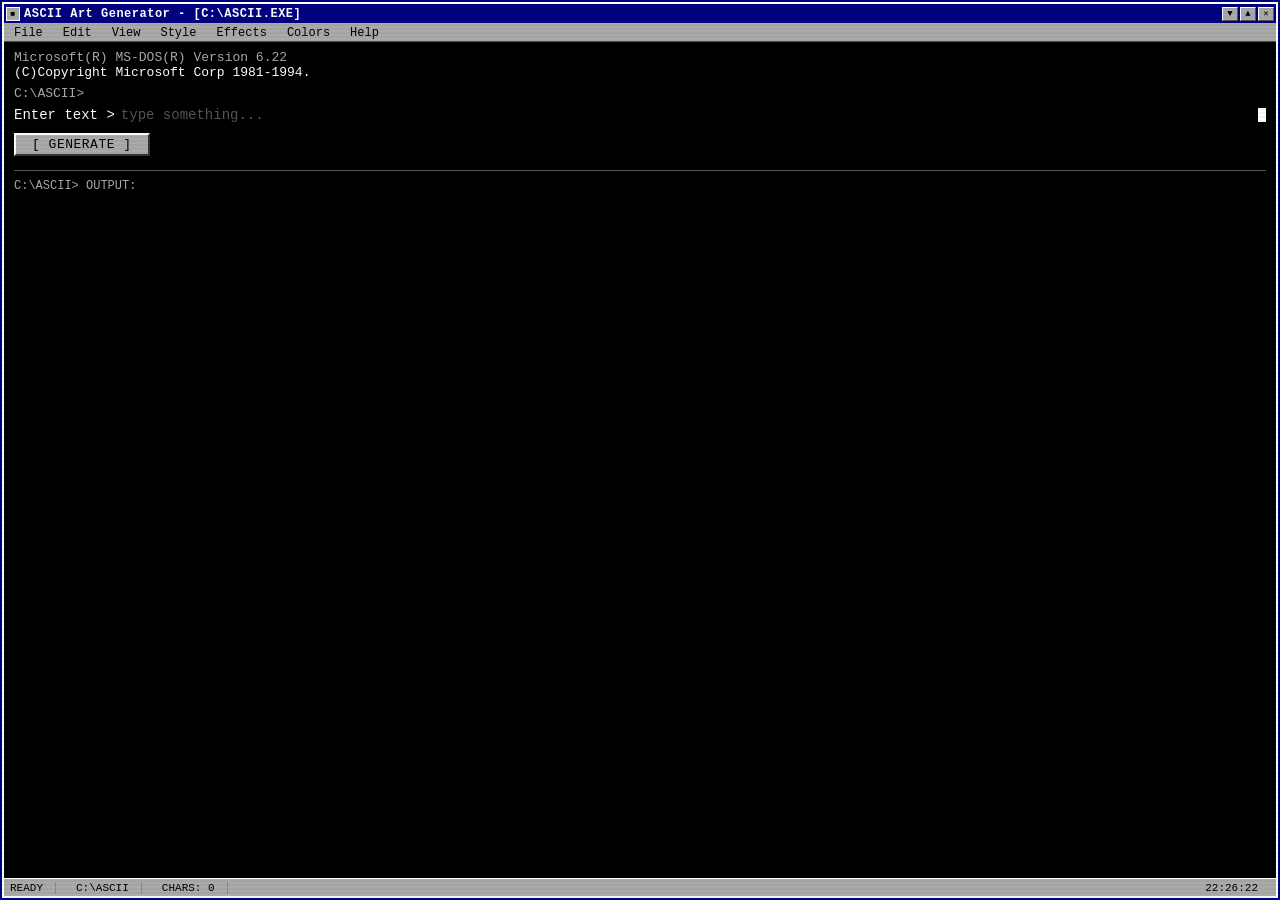
==== commit 8604a13e: "Refactor menu interactions to use data attributes and event listeners - Replaced inline event handle" ====
--- a/static/index.html
+++ b/static/index.html
@@ -26,9 +26,9 @@
         <!-- Menu Bar -->
         <div class="menu-bar">
 
-            <span class="menu-item" id="menu-file" onclick="toggleMenu(event,'dropdown-file')">File
+            <span class="menu-item" id="menu-file" data-menu="dropdown-file">File
                 <div class="dropdown" id="dropdown-file">
-                    <div class="dropdown-item" onclick="newFile()">
+                    <div class="dropdown-item" data-action="newFile">
                         <span>New</span>
                         <span class="shortcut">Ctrl+N</span>
                     </div>
@@ -40,290 +40,290 @@
                 </div>
             </span>
 
-            <span class="menu-item" id="menu-edit" onclick="toggleMenu(event,'dropdown-edit')">Edit
+            <span class="menu-item" id="menu-edit" data-menu="dropdown-edit">Edit
                 <div class="dropdown" id="dropdown-edit">
-                    <div class="dropdown-item" onclick="copyAscii()">
+                    <div class="dropdown-item" data-action="copyAscii">
                         <span>Copy ASCII Art</span>
                         <span class="shortcut">Ctrl+C</span>
                     </div>
-                    <div class="dropdown-item" onclick="copyMarkdown()">
+                    <div class="dropdown-item" data-action="copyMarkdown">
                         <span>Copy as Markdown</span>
                         <span class="shortcut">Ctrl+M</span>
                     </div>
                 </div>
             </span>
 
-            <span class="menu-item" id="menu-view" onclick="toggleMenu(event,'dropdown-view')">View
+            <span class="menu-item" id="menu-view" data-menu="dropdown-view">View
                 <div class="dropdown" id="dropdown-view">
                     <div class="dropdown-label">── Display Font ────────</div>
-                    <div class="dropdown-item" onclick="setFont('courier')">
+                    <div class="dropdown-item" data-action="setFont" data-arg="courier">
                         <span><span class="check" id="check-font-courier">✓</span> Courier New</span>
                     </div>
-                    <div class="dropdown-item" onclick="setFont('vt323')">
+                    <div class="dropdown-item" data-action="setFont" data-arg="vt323">
                         <span><span class="check" id="check-font-vt323"> </span> VT323</span>
                     </div>
-                    <div class="dropdown-item" onclick="setFont('sharetech')">
+                    <div class="dropdown-item" data-action="setFont" data-arg="sharetech">
                         <span><span class="check" id="check-font-sharetech"> </span> Share Tech Mono</span>
                     </div>
-                    <div class="dropdown-item" onclick="setFont('ibmplex')">
+                    <div class="dropdown-item" data-action="setFont" data-arg="ibmplex">
                         <span><span class="check" id="check-font-ibmplex"> </span> IBM Plex Mono</span>
                     </div>
                 </div>
             </span>
 
-            <span class="menu-item" id="menu-style" onclick="toggleMenu(event,'dropdown-style')">Style
+            <span class="menu-item" id="menu-style" data-menu="dropdown-style">Style
                 <div class="dropdown" id="dropdown-style">
                     <div class="dropdown-label">── Classic DOS ─────────</div>
-                    <div class="dropdown-item" onclick="setFigletFont('standard')">
+                    <div class="dropdown-item" data-action="setFigletFont" data-arg="standard">
                         <span><span class="check" id="check-figlet-standard">✓</span> Standard</span>
                     </div>
-                    <div class="dropdown-item" onclick="setFigletFont('banner')">
+                    <div class="dropdown-item" data-action="setFigletFont" data-arg="banner">
                         <span><span class="check" id="check-figlet-banner"> </span> Banner</span>
                     </div>
-                    <div class="dropdown-item" onclick="setFigletFont('banner3')">
+                    <div class="dropdown-item" data-action="setFigletFont" data-arg="banner3">
                         <span><span class="check" id="check-figlet-banner3"> </span> Banner 3</span>
                     </div>
-                    <div class="dropdown-item" onclick="setFigletFont('big')">
+                    <div class="dropdown-item" data-action="setFigletFont" data-arg="big">
                         <span><span class="check" id="check-figlet-big"> </span> Big</span>
                     </div>
-                    <div class="dropdown-item" onclick="setFigletFont('block')">
+                    <div class="dropdown-item" data-action="setFigletFont" data-arg="block">
                         <span><span class="check" id="check-figlet-block"> </span> Block</span>
                     </div>
-                    <div class="dropdown-item" onclick="setFigletFont('colossal')">
+                    <div class="dropdown-item" data-action="setFigletFont" data-arg="colossal">
                         <span><span class="check" id="check-figlet-colossal"> </span> Colossal</span>
                     </div>
-                    <div class="dropdown-item" onclick="setFigletFont('digital')">
+                    <div class="dropdown-item" data-action="setFigletFont" data-arg="digital">
                         <span><span class="check" id="check-figlet-digital"> </span> Digital</span>
                     </div>
-                    <div class="dropdown-item" onclick="setFigletFont('chunky')">
+                    <div class="dropdown-item" data-action="setFigletFont" data-arg="chunky">
                         <span><span class="check" id="check-figlet-chunky"> </span> Chunky</span>
                     </div>
-                    <div class="dropdown-item" onclick="setFigletFont('broadway')">
+                    <div class="dropdown-item" data-action="setFigletFont" data-arg="broadway">
                         <span><span class="check" id="check-figlet-broadway"> </span> Broadway</span>
                     </div>
                     <hr class="dropdown-separator">
                     <div class="dropdown-label">── Demoscene ───────────</div>
-                    <div class="dropdown-item" onclick="setFigletFont('doom')">
+                    <div class="dropdown-item" data-action="setFigletFont" data-arg="doom">
                         <span><span class="check" id="check-figlet-doom"> </span> Doom</span>
                     </div>
-                    <div class="dropdown-item" onclick="setFigletFont('speed')">
+                    <div class="dropdown-item" data-action="setFigletFont" data-arg="speed">
                         <span><span class="check" id="check-figlet-speed"> </span> Speed</span>
                     </div>
-                    <div class="dropdown-item" onclick="setFigletFont('slant')">
+                    <div class="dropdown-item" data-action="setFigletFont" data-arg="slant">
                         <span><span class="check" id="check-figlet-slant"> </span> Slant</span>
                     </div>
-                    <div class="dropdown-item" onclick="setFigletFont('lean')">
+                    <div class="dropdown-item" data-action="setFigletFont" data-arg="lean">
                         <span><span class="check" id="check-figlet-lean"> </span> Lean</span>
                     </div>
-                    <div class="dropdown-item" onclick="setFigletFont('graffiti')">
+                    <div class="dropdown-item" data-action="setFigletFont" data-arg="graffiti">
                         <span><span class="check" id="check-figlet-graffiti"> </span> Graffiti</span>
                     </div>
-                    <div class="dropdown-item" onclick="setFigletFont('epic')">
+                    <div class="dropdown-item" data-action="setFigletFont" data-arg="epic">
                         <span><span class="check" id="check-figlet-epic"> </span> Epic</span>
                     </div>
-                    <div class="dropdown-item" onclick="setFigletFont('doh')">
+                    <div class="dropdown-item" data-action="setFigletFont" data-arg="doh">
                         <span><span class="check" id="check-figlet-doh"> </span> DOH (Mega)</span>
                     </div>
-                    <div class="dropdown-item" onclick="setFigletFont('bloody')">
+                    <div class="dropdown-item" data-action="setFigletFont" data-arg="bloody">
                         <span><span class="check" id="check-figlet-bloody"> </span> Bloody</span>
                     </div>
-                    <div class="dropdown-item" onclick="setFigletFont('poison')">
+                    <div class="dropdown-item" data-action="setFigletFont" data-arg="poison">
                         <span><span class="check" id="check-figlet-poison"> </span> Poison</span>
                     </div>
                     <hr class="dropdown-separator">
                     <div class="dropdown-label">── Retro / C64 ─────────</div>
-                    <div class="dropdown-item" onclick="setFigletFont('ogre')">
+                    <div class="dropdown-item" data-action="setFigletFont" data-arg="ogre">
                         <span><span class="check" id="check-figlet-ogre"> </span> Ogre</span>
                     </div>
-                    <div class="dropdown-item" onclick="setFigletFont('roman')">
+                    <div class="dropdown-item" data-action="setFigletFont" data-arg="roman">
                         <span><span class="check" id="check-figlet-roman"> </span> Roman</span>
                     </div>
-                    <div class="dropdown-item" onclick="setFigletFont('script')">
+                    <div class="dropdown-item" data-action="setFigletFont" data-arg="script">
                         <span><span class="check" id="check-figlet-script"> </span> Script</span>
                     </div>
-                    <div class="dropdown-item" onclick="setFigletFont('cosmic')">
+                    <div class="dropdown-item" data-action="setFigletFont" data-arg="cosmic">
                         <span><span class="check" id="check-figlet-cosmic"> </span> Cosmic</span>
                     </div>
-                    <div class="dropdown-item" onclick="setFigletFont('starwars')">
+                    <div class="dropdown-item" data-action="setFigletFont" data-arg="starwars">
                         <span><span class="check" id="check-figlet-starwars"> </span> Star Wars</span>
                     </div>
-                    <div class="dropdown-item" onclick="setFigletFont('gothic')">
+                    <div class="dropdown-item" data-action="setFigletFont" data-arg="gothic">
                         <span><span class="check" id="check-figlet-gothic"> </span> Gothic</span>
                     </div>
-                    <div class="dropdown-item" onclick="setFigletFont('ghost')">
+                    <div class="dropdown-item" data-action="setFigletFont" data-arg="ghost">
                         <span><span class="check" id="check-figlet-ghost"> </span> Ghost</span>
                     </div>
                     <hr class="dropdown-separator">
                     <div class="dropdown-label">── 3D ──────────────────</div>
-                    <div class="dropdown-item" onclick="setFigletFont('3-d')">
+                    <div class="dropdown-item" data-action="setFigletFont" data-arg="3-d">
                         <span><span class="check" id="check-figlet-3-d"> </span> 3-D</span>
                     </div>
-                    <div class="dropdown-item" onclick="setFigletFont('3d-ascii')">
+                    <div class="dropdown-item" data-action="setFigletFont" data-arg="3d-ascii">
                         <span><span class="check" id="check-figlet-3d-ascii"> </span> 3D ASCII</span>
                     </div>
-                    <div class="dropdown-item" onclick="setFigletFont('larry3d')">
+                    <div class="dropdown-item" data-action="setFigletFont" data-arg="larry3d">
                         <span><span class="check" id="check-figlet-larry3d"> </span> Larry 3D</span>
                     </div>
-                    <div class="dropdown-item" onclick="setFigletFont('isometric1')">
+                    <div class="dropdown-item" data-action="setFigletFont" data-arg="isometric1">
                         <span><span class="check" id="check-figlet-isometric1"> </span> Isometric 1</span>
                     </div>
-                    <div class="dropdown-item" onclick="setFigletFont('isometric2')">
+                    <div class="dropdown-item" data-action="setFigletFont" data-arg="isometric2">
                         <span><span class="check" id="check-figlet-isometric2"> </span> Isometric 2</span>
                     </div>
-                    <div class="dropdown-item" onclick="setFigletFont('isometric3')">
+                    <div class="dropdown-item" data-action="setFigletFont" data-arg="isometric3">
                         <span><span class="check" id="check-figlet-isometric3"> </span> Isometric 3</span>
                     </div>
-                    <div class="dropdown-item" onclick="setFigletFont('isometric4')">
+                    <div class="dropdown-item" data-action="setFigletFont" data-arg="isometric4">
                         <span><span class="check" id="check-figlet-isometric4"> </span> Isometric 4</span>
                     </div>
                 </div>
             </span>
 
-            <span class="menu-item" id="menu-effects" onclick="toggleMenu(event,'dropdown-effects')">Effects
+            <span class="menu-item" id="menu-effects" data-menu="dropdown-effects">Effects
                 <div class="dropdown" id="dropdown-effects">
                     <div class="dropdown-label">── Text Effect ─────────</div>
-                    <div class="dropdown-item" onclick="setEffect('none')">
+                    <div class="dropdown-item" data-action="setEffect" data-arg="none">
                         <span><span class="check" id="check-effect-none">✓</span> None</span>
                     </div>
-                    <div class="dropdown-item" onclick="setEffect('shadow')">
+                    <div class="dropdown-item" data-action="setEffect" data-arg="shadow">
                         <span><span class="check" id="check-effect-shadow"> </span> Shadow  ░▒</span>
                     </div>
-                    <div class="dropdown-item" onclick="setEffect('mirror')">
+                    <div class="dropdown-item" data-action="setEffect" data-arg="mirror">
                         <span><span class="check" id="check-effect-mirror"> </span> Mirror  ↔</span>
                     </div>
-                    <div class="dropdown-item" onclick="setEffect('flip')">
+                    <div class="dropdown-item" data-action="setEffect" data-arg="flip">
                         <span><span class="check" id="check-effect-flip"> </span> Flip    ↕</span>
                     </div>
                     <hr class="dropdown-separator">
                     <div class="dropdown-label">── Border ──────────────</div>
-                    <div class="dropdown-item" onclick="setBorder('none')">
+                    <div class="dropdown-item" data-action="setBorder" data-arg="none">
                         <span><span class="check" id="check-border-none">✓</span> No Border</span>
                     </div>
-                    <div class="dropdown-item" onclick="setBorder('single')">
+                    <div class="dropdown-item" data-action="setBorder" data-arg="single">
                         <span><span class="check" id="check-border-single"> </span> Single  ┌─┐</span>
                     </div>
-                    <div class="dropdown-item" onclick="setBorder('double')">
+                    <div class="dropdown-item" data-action="setBorder" data-arg="double">
                         <span><span class="check" id="check-border-double"> </span> Double  ╔═╗</span>
                     </div>
-                    <div class="dropdown-item" onclick="setBorder('block')">
+                    <div class="dropdown-item" data-action="setBorder" data-arg="block">
                         <span><span class="check" id="check-border-block"> </span> Block   █▀█</span>
                     </div>
                     <hr class="dropdown-separator">
                     <div class="dropdown-label">── Display ─────────────</div>
-                    <div class="dropdown-item" onclick="toggleGlow()">
+                    <div class="dropdown-item" data-action="toggleGlow">
                         <span><span class="check" id="check-glow"> </span> Neon Glow</span>
                     </div>
-                    <div class="dropdown-item" onclick="toggleScroller()">
+                    <div class="dropdown-item" data-action="toggleScroller">
                         <span><span class="check" id="check-scroller"> </span> Demo Scroller</span>
                     </div>
                 </div>
             </span>
 
-            <span class="menu-item" id="menu-options" onclick="toggleMenu(event,'dropdown-options')">Colors
+            <span class="menu-item" id="menu-options" data-menu="dropdown-options">Colors
                 <div class="dropdown" id="dropdown-options">
                     <div class="dropdown-label">── DOS / ANSI ───────────</div>
-                    <div class="dropdown-item" onclick="setColor('green')">
-                        <span><span class="swatch" style="background:#0f0"></span> Classic Green</span>
+                    <div class="dropdown-item" data-action="setColor" data-arg="green">
+                        <span><span class="swatch" data-swatch="green"></span> Classic Green</span>
                         <span class="check" id="check-color-green">✓</span>
                     </div>
-                    <div class="dropdown-item" onclick="setColor('amber')">
-                        <span><span class="swatch" style="background:#ffb000"></span> Amber</span>
+                    <div class="dropdown-item" data-action="setColor" data-arg="amber">
+                        <span><span class="swatch" data-swatch="amber"></span> Amber</span>
                         <span class="check" id="check-color-amber"> </span>
                     </div>
-                    <div class="dropdown-item" onclick="setColor('cyan')">
-                        <span><span class="swatch" style="background:#0ff"></span> Cyan</span>
+                    <div class="dropdown-item" data-action="setColor" data-arg="cyan">
+                        <span><span class="swatch" data-swatch="cyan"></span> Cyan</span>
                         <span class="check" id="check-color-cyan"> </span>
                     </div>
-                    <div class="dropdown-item" onclick="setColor('white')">
-                        <span><span class="swatch" style="background:#fff;border-color:#888"></span> White</span>
+                    <div class="dropdown-item" data-action="setColor" data-arg="white">
+                        <span><span class="swatch light" data-swatch="white"></span> White</span>
                         <span class="check" id="check-color-white"> </span>
                     </div>
-                    <div class="dropdown-item" onclick="setColor('yellow')">
-                        <span><span class="swatch" style="background:#ff0"></span> Neon Yellow</span>
+                    <div class="dropdown-item" data-action="setColor" data-arg="yellow">
+                        <span><span class="swatch" data-swatch="yellow"></span> Neon Yellow</span>
                         <span class="check" id="check-color-yellow"> </span>
                     </div>
-                    <div class="dropdown-item" onclick="setColor('orange')">
-                        <span><span class="swatch" style="background:#ff6600"></span> Orange</span>
+                    <div class="dropdown-item" data-action="setColor" data-arg="orange">
+                        <span><span class="swatch" data-swatch="orange"></span> Orange</span>
                         <span class="check" id="check-color-orange"> </span>
                     </div>
-                    <div class="dropdown-item" onclick="setColor('magenta')">
-                        <span><span class="swatch" style="background:#f0f"></span> Magenta</span>
+                    <div class="dropdown-item" data-action="setColor" data-arg="magenta">
+                        <span><span class="swatch" data-swatch="magenta"></span> Magenta</span>
                         <span class="check" id="check-color-magenta"> </span>
                     </div>
-                    <div class="dropdown-item" onclick="setColor('pink')">
-                        <span><span class="swatch" style="background:#ff69b4"></span> Hot Pink</span>
+                    <div class="dropdown-item" data-action="setColor" data-arg="pink">
+                        <span><span class="swatch" data-swatch="pink"></span> Hot Pink</span>
                         <span class="check" id="check-color-pink"> </span>
                     </div>
-                    <div class="dropdown-item" onclick="setColor('blue')">
-                        <span><span class="swatch" style="background:#00bfff"></span> Electric Blue</span>
+                    <div class="dropdown-item" data-action="setColor" data-arg="blue">
+                        <span><span class="swatch" data-swatch="blue"></span> Electric Blue</span>
                         <span class="check" id="check-color-blue"> </span>
                     </div>
                     <hr class="dropdown-separator">
                     <div class="dropdown-label">── C64 Palette ──────────</div>
-                    <div class="dropdown-item" onclick="setColor('c64_white')">
-                        <span><span class="swatch" style="background:#ffffff;border-color:#888"></span> C64 White</span>
+                    <div class="dropdown-item" data-action="setColor" data-arg="c64_white">
+                        <span><span class="swatch light" data-swatch="c64_white"></span> C64 White</span>
                         <span class="check" id="check-color-c64_white"> </span>
                     </div>
-                    <div class="dropdown-item" onclick="setColor('c64_cyan')">
-                        <span><span class="swatch" style="background:#70a4b2"></span> C64 Cyan</span>
+                    <div class="dropdown-item" data-action="setColor" data-arg="c64_cyan">
+                        <span><span class="swatch" data-swatch="c64_cyan"></span> C64 Cyan</span>
                         <span class="check" id="check-color-c64_cyan"> </span>
                     </div>
-                    <div class="dropdown-item" onclick="setColor('c64_green')">
-                        <span><span class="swatch" style="background:#588d43"></span> C64 Green</span>
+                    <div class="dropdown-item" data-action="setColor" data-arg="c64_green">
+                        <span><span class="swatch" data-swatch="c64_green"></span> C64 Green</span>
                         <span class="check" id="check-color-c64_green"> </span>
                     </div>
-                    <div class="dropdown-item" onclick="setColor('c64_blue')">
-                        <span><span class="swatch" style="background:#352879"></span> C64 Blue</span>
+                    <div class="dropdown-item" data-action="setColor" data-arg="c64_blue">
+                        <span><span class="swatch" data-swatch="c64_blue"></span> C64 Blue</span>
                         <span class="check" id="check-color-c64_blue"> </span>
                     </div>
-                    <div class="dropdown-item" onclick="setColor('c64_yellow')">
-                        <span><span class="swatch" style="background:#b8c76f"></span> C64 Yellow</span>
+                    <div class="dropdown-item" data-action="setColor" data-arg="c64_yellow">
+                        <span><span class="swatch" data-swatch="c64_yellow"></span> C64 Yellow</span>
                         <span class="check" id="check-color-c64_yellow"> </span>
                     </div>
-                    <div class="dropdown-item" onclick="setColor('c64_purple')">
-                        <span><span class="swatch" style="background:#6f3d86"></span> C64 Purple</span>
+                    <div class="dropdown-item" data-action="setColor" data-arg="c64_purple">
+                        <span><span class="swatch" data-swatch="c64_purple"></span> C64 Purple</span>
                         <span class="check" id="check-color-c64_purple"> </span>
                     </div>
-                    <div class="dropdown-item" onclick="setColor('c64_red')">
-                        <span><span class="swatch" style="background:#68372b"></span> C64 Red</span>
+                    <div class="dropdown-item" data-action="setColor" data-arg="c64_red">
+                        <span><span class="swatch" data-swatch="c64_red"></span> C64 Red</span>
                         <span class="check" id="check-color-c64_red"> </span>
                     </div>
-                    <div class="dropdown-item" onclick="setColor('c64_orange')">
-                        <span><span class="swatch" style="background:#6f4f25"></span> C64 Orange</span>
+                    <div class="dropdown-item" data-action="setColor" data-arg="c64_orange">
+                        <span><span class="swatch" data-swatch="c64_orange"></span> C64 Orange</span>
                         <span class="check" id="check-color-c64_orange"> </span>
                     </div>
-                    <div class="dropdown-item" onclick="setColor('c64_brown')">
-                        <span><span class="swatch" style="background:#433900"></span> C64 Brown</span>
+                    <div class="dropdown-item" data-action="setColor" data-arg="c64_brown">
+                        <span><span class="swatch" data-swatch="c64_brown"></span> C64 Brown</span>
                         <span class="check" id="check-color-c64_brown"> </span>
                     </div>
-                    <div class="dropdown-item" onclick="setColor('c64_lightred')">
-                        <span><span class="swatch" style="background:#9a6759"></span> C64 Lt. Red</span>
+                    <div class="dropdown-item" data-action="setColor" data-arg="c64_lightred">
+                        <span><span class="swatch" data-swatch="c64_lightred"></span> C64 Lt. Red</span>
                         <span class="check" id="check-color-c64_lightred"> </span>
                     </div>
-                    <div class="dropdown-item" onclick="setColor('c64_darkgrey')">
-                        <span><span class="swatch" style="background:#444444"></span> C64 Dk. Grey</span>
+                    <div class="dropdown-item" data-action="setColor" data-arg="c64_darkgrey">
+                        <span><span class="swatch" data-swatch="c64_darkgrey"></span> C64 Dk. Grey</span>
                         <span class="check" id="check-color-c64_darkgrey"> </span>
                     </div>
-                    <div class="dropdown-item" onclick="setColor('c64_grey')">
-                        <span><span class="swatch" style="background:#6c6c6c"></span> C64 Grey</span>
+                    <div class="dropdown-item" data-action="setColor" data-arg="c64_grey">
+                        <span><span class="swatch" data-swatch="c64_grey"></span> C64 Grey</span>
                         <span class="check" id="check-color-c64_grey"> </span>
                     </div>
-                    <div class="dropdown-item" onclick="setColor('c64_lightgreen')">
-                        <span><span class="swatch" style="background:#9ad284"></span> C64 Lt. Green</span>
+                    <div class="dropdown-item" data-action="setColor" data-arg="c64_lightgreen">
+                        <span><span class="swatch" data-swatch="c64_lightgreen"></span> C64 Lt. Green</span>
                         <span class="check" id="check-color-c64_lightgreen"> </span>
                     </div>
-                    <div class="dropdown-item" onclick="setColor('c64_lightblue')">
-                        <span><span class="swatch" style="background:#6c5eb5"></span> C64 Lt. Blue</span>
+                    <div class="dropdown-item" data-action="setColor" data-arg="c64_lightblue">
+                        <span><span class="swatch" data-swatch="c64_lightblue"></span> C64 Lt. Blue</span>
                         <span class="check" id="check-color-c64_lightblue"> </span>
                     </div>
-                    <div class="dropdown-item" onclick="setColor('c64_lightgrey')">
-                        <span><span class="swatch" style="background:#959595"></span> C64 Lt. Grey</span>
+                    <div class="dropdown-item" data-action="setColor" data-arg="c64_lightgrey">
+                        <span><span class="swatch" data-swatch="c64_lightgrey"></span> C64 Lt. Grey</span>
                         <span class="check" id="check-color-c64_lightgrey"> </span>
                     </div>
                 </div>
             </span>
 
-            <span class="menu-item" id="menu-help" onclick="toggleMenu(event,'dropdown-help')">Help
+            <span class="menu-item" id="menu-help" data-menu="dropdown-help">Help
                 <div class="dropdown" id="dropdown-help">
                     <div class="dropdown-item">
                         <span>Generate ASCII Art</span>
@@ -345,7 +345,7 @@
                 </div>
             </span>
             <!--
-            <button class="mode-btn" id="mode-btn" onclick="toggleMode()" style="margin-left:auto">[ C64 ]</button>
+            <button class="mode-btn" id="mode-btn" data-action="toggleMode" style="margin-left:auto">[ C64 ]</button>
             -->
         </div>
 
@@ -364,7 +364,7 @@
             </div>
 
             <div class="btn-row">
-                <button class="dos-btn" onclick="generateASCII()" id="gen-btn">[ GENERATE ]</button>
+                <button class="dos-btn" data-action="generateASCII" id="gen-btn">[ GENERATE ]</button>
             </div>
 
             <hr class="divider">
@@ -374,7 +374,7 @@
         </div>
 
         <!-- Demo Scroller -->
-        <div class="scroller-bar" id="scroller-bar" style="display:none">
+        <div class="scroller-bar" id="scroller-bar" hidden>
             <span class="scroller-text" id="scroller-text">*** DOS ASCII ART GENERATOR v2.0 *** WELCOME TO THE DEMOSCENE *** USE THE STYLE MENU TO PICK YOUR FONT *** EFFECTS: SHADOW, MIRROR, FLIP *** BORDERS: SINGLE, DOUBLE, BLOCK *** C64 PALETTE ACTIVE *** GREETINGS TO ALL ASCII ARTISTS WORLDWIDE *** CODED IN PYTHON + FASTAPI ***&nbsp;&nbsp;&nbsp;&nbsp;&nbsp;&nbsp;&nbsp;&nbsp;</span>
         </div>
 
--- a/static/dos.css
+++ b/static/dos.css
@@ -227,6 +227,10 @@
     margin-right: 4px;
 }
 
+.swatch.light {
+    border-color: #888;
+}
+
 .check {
     display: inline-block;
     width: 12px;
